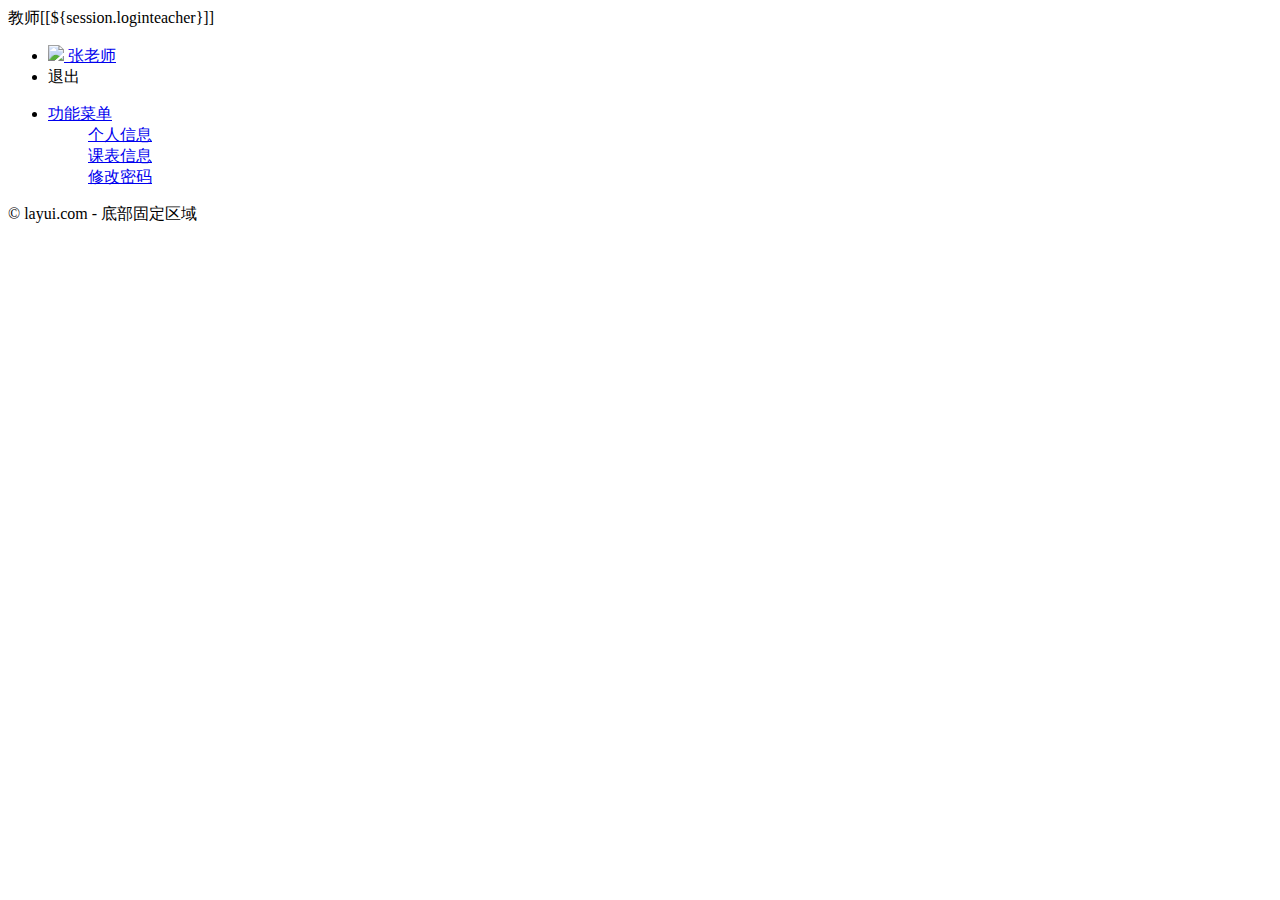
==== target/classes/templates/index.html @ 64b44d3b "教师管理系统" ====
<!DOCTYPE html>
<html  xmlns:th="http://www.thymeleaf.org">
<head>
    <meta charset="utf-8">
    <meta name="viewport" content="width=device-width, initial-scale=1, maximum-scale=1">
    <title>教师系统</title>
    <link rel="stylesheet" th:href="@{/Teacher/css/layui.css}">
</head>
<body class="layui-layout-body">
<div class="layui-layout layui-layout-admin"  th:fragment="topbar">
    <div class="layui-header">
        <div class="layui-logo">教师[[${session.loginteacher}]]</div>
        <!-- 头部区域（可配合layui已有的水平导航） -->
        <ul class="layui-nav layui-layout-right">
            <li class="layui-nav-item">
                <a href="javascript:;">
                    <img src="http://t.cn/RCzsdCq" class="layui-nav-img">
                    张老师
                </a>
            </li>
            <li class="layui-nav-item"><a th:href="@{/Logout/teacher(msg=Logout)}">退出</a></li>
        </ul>
    </div>
    <div class="layui-side layui-bg-black">
        <div class="layui-side-scroll">
            <!-- 左侧导航区域（可配合layui已有的垂直导航） -->
            <ul class="layui-nav layui-nav-tree"  lay-filter="test">
                <li class="layui-nav-item layui-nav-itemed">
                    <a class="" href="javascript:;">功能菜单</a>
                    <dl class="layui-nav-child">
                        <dd><a href="javascript:;">个人信息</a></dd>
                        <dd><a href="javascript:;">课表信息</a></dd>
                        <dd><a href="javascript:;">修改密码</a></dd>
                    </dl>
                </li>
            </ul>
        </div>
    </div>
    <div class="layui-footer">
        <!-- 底部固定区域 -->
        © layui.com - 底部固定区域
    </div>
</div>
<script th:src="@{/Teacher/js/layui.js}" >

</script>
<script>
</script>
</body>
</html>
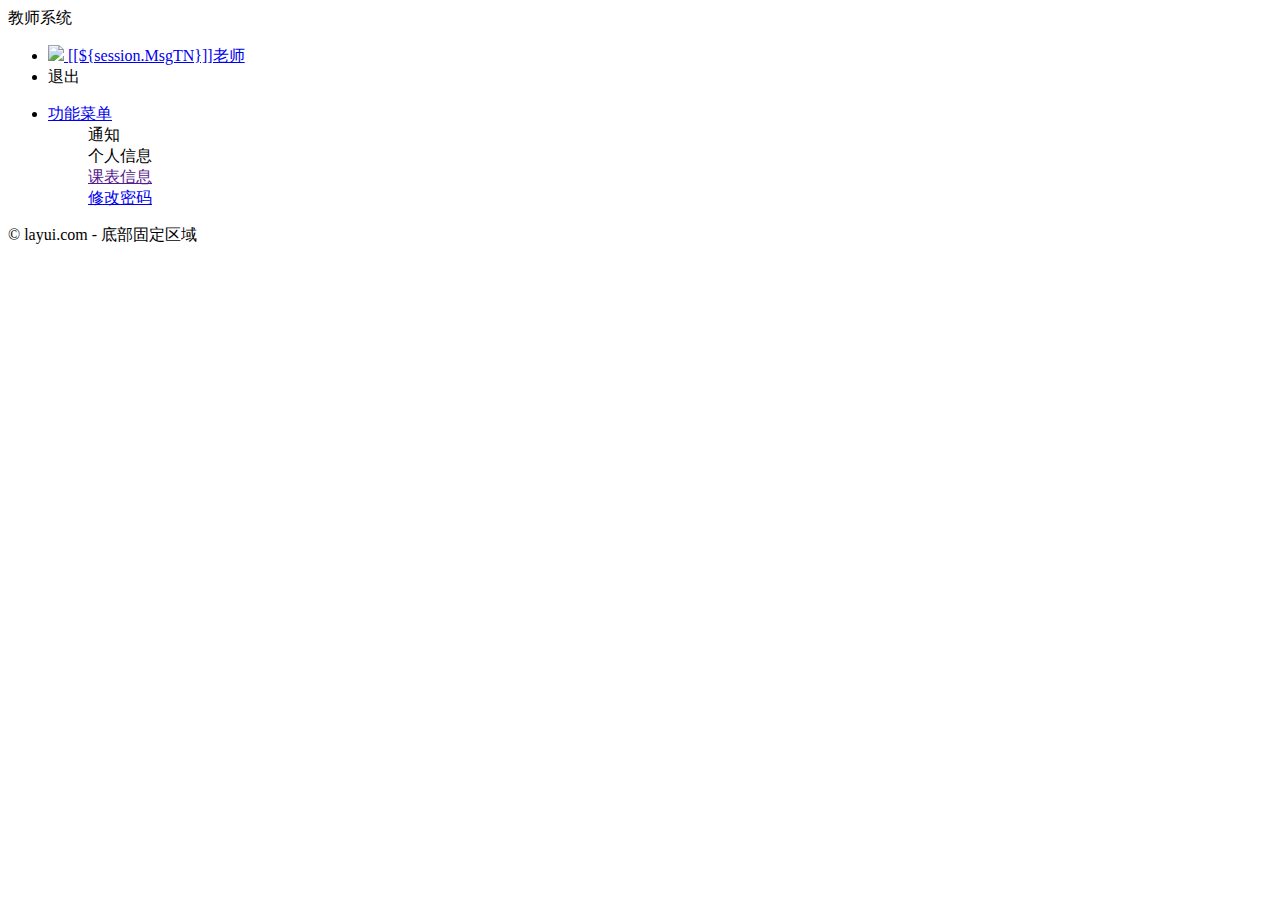
==== commit 7cb27a78: "教师管理系统" ====
--- a/target/classes/templates/index.html
+++ b/target/classes/templates/index.html
@@ -9,16 +9,16 @@
 <body class="layui-layout-body">
 <div class="layui-layout layui-layout-admin"  th:fragment="topbar">
     <div class="layui-header">
-        <div class="layui-logo">教师[[${session.loginteacher}]]</div>
+        <div class="layui-logo">教师系统</div>
         <!-- 头部区域（可配合layui已有的水平导航） -->
         <ul class="layui-nav layui-layout-right">
             <li class="layui-nav-item">
                 <a href="javascript:;">
                     <img src="http://t.cn/RCzsdCq" class="layui-nav-img">
-                    张老师
+                    [[${session.MsgTN}]]老师
                 </a>
             </li>
-            <li class="layui-nav-item"><a th:href="@{/Logout/teacher(msg=Logout)}">退出</a></li>
+            <li class="layui-nav-item"><a th:href="@{/Logout/teacher}">退出</a></li>
         </ul>
     </div>
     <div class="layui-side layui-bg-black">
@@ -28,8 +28,10 @@
                 <li class="layui-nav-item layui-nav-itemed">
                     <a class="" href="javascript:;">功能菜单</a>
                     <dl class="layui-nav-child">
-                        <dd><a href="javascript:;">个人信息</a></dd>
-                        <dd><a href="javascript:;">课表信息</a></dd>
+                        <dd ><a th:href="@{/show}"th:class="${activeUri=='show'?'layui-this':' '}">通知</a>
+                       </dd>
+                        <dd><a th:href="@{/TeacherMsg}" th:class="${activeUri=='TeacherMsg'?'layui-this':' '}">个人信息</a></dd>
+                        <dd ><a href="">课表信息</a></dd>
                         <dd><a href="javascript:;">修改密码</a></dd>
                     </dl>
                 </li>
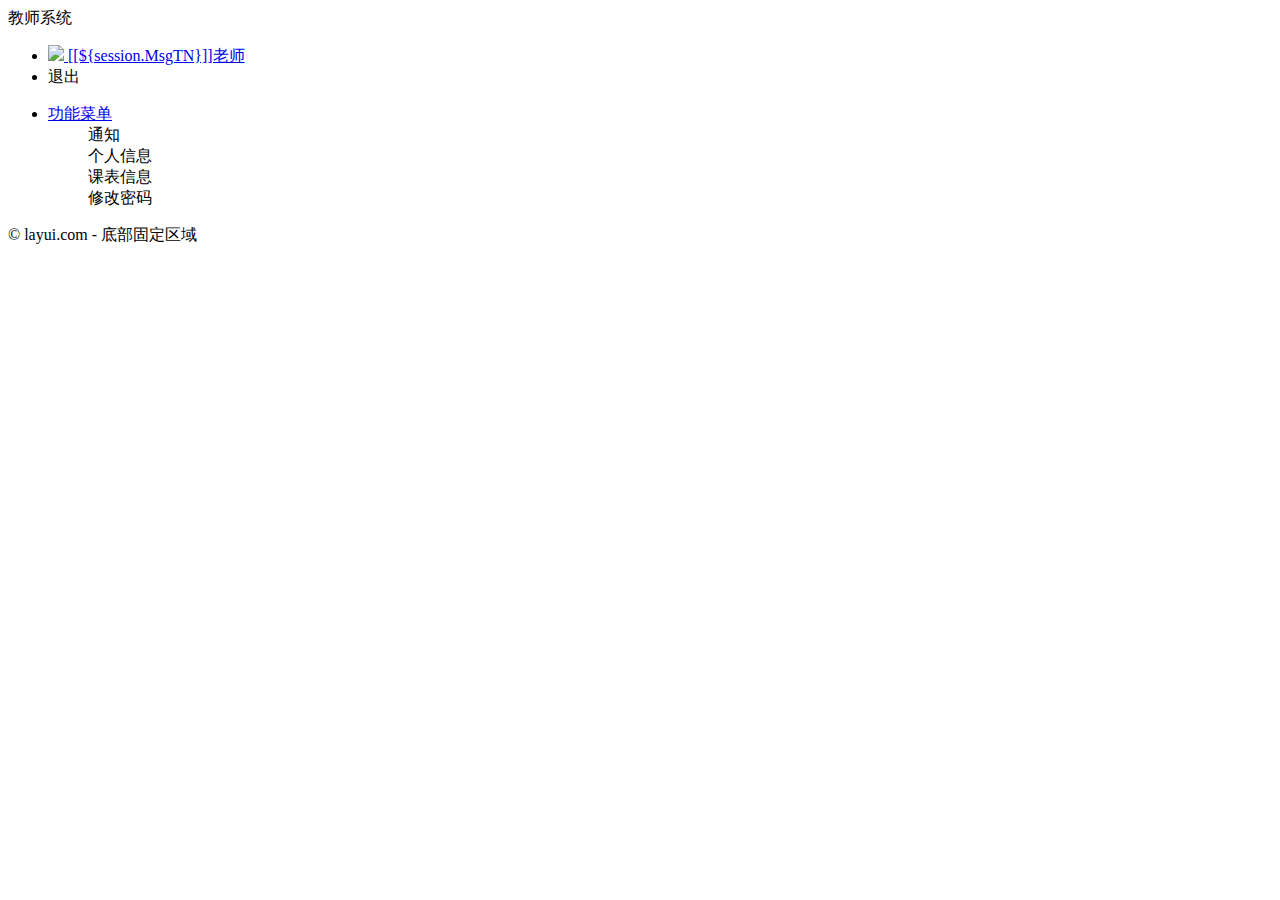
==== commit 318bae84: "教师管理系统" ====
--- a/target/classes/templates/index.html
+++ b/target/classes/templates/index.html
@@ -31,8 +31,8 @@
                         <dd ><a th:href="@{/show}"th:class="${activeUri=='show'?'layui-this':' '}">通知</a>
                        </dd>
                         <dd><a th:href="@{/TeacherMsg}" th:class="${activeUri=='TeacherMsg'?'layui-this':' '}">个人信息</a></dd>
-                        <dd ><a href="">课表信息</a></dd>
-                        <dd><a href="javascript:;">修改密码</a></dd>
+                        <dd ><a th:href="@{/TeacherCl}" th:class="${activeUri=='TeacherCl'?'layui-this':' '}">课表信息</a></dd>
+                        <dd><a th:href="@{/ChangePassword}" th:class="${activeUri=='CP'?'layui-this':' '}">修改密码</a></dd>
                     </dl>
                 </li>
             </ul>
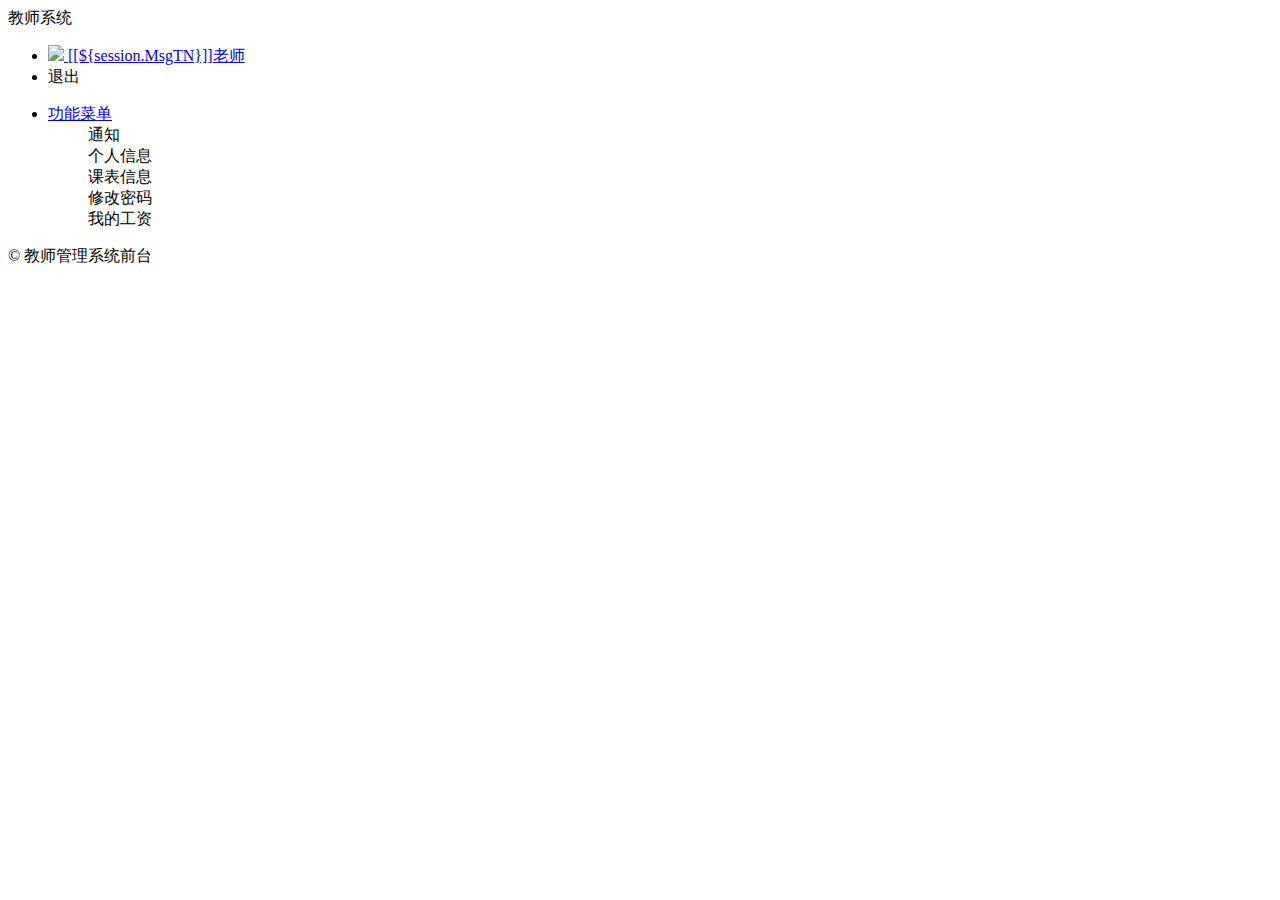
==== commit 23c9a3cf: "教师管理系统" ====
--- a/target/classes/templates/index.html
+++ b/target/classes/templates/index.html
@@ -28,11 +28,11 @@
                 <li class="layui-nav-item layui-nav-itemed">
                     <a class="" href="javascript:;">功能菜单</a>
                     <dl class="layui-nav-child">
-                        <dd ><a th:href="@{/show}"th:class="${activeUri=='show'?'layui-this':' '}">通知</a>
-                       </dd>
+                        <dd ><a th:href="@{/show}"th:class="${activeUri=='show'?'layui-this':' '}">通知</a></dd>
                         <dd><a th:href="@{/TeacherMsg}" th:class="${activeUri=='TeacherMsg'?'layui-this':' '}">个人信息</a></dd>
                         <dd ><a th:href="@{/TeacherCl}" th:class="${activeUri=='TeacherCl'?'layui-this':' '}">课表信息</a></dd>
                         <dd><a th:href="@{/ChangePassword}" th:class="${activeUri=='CP'?'layui-this':' '}">修改密码</a></dd>
+                        <dd><a th:href="@{/TeacherSalary}" th:class="${activeUri=='TS'?'layui-this':' '}">我的工资</a></dd>
                     </dl>
                 </li>
             </ul>
@@ -40,13 +40,8 @@
     </div>
     <div class="layui-footer">
         <!-- 底部固定区域 -->
-        © layui.com - 底部固定区域
-    </div>
+        © 教师管理系统前台
+    </div
 </div>
-<script th:src="@{/Teacher/js/layui.js}" >
-
-</script>
-<script>
-</script>
 </body>
 </html>